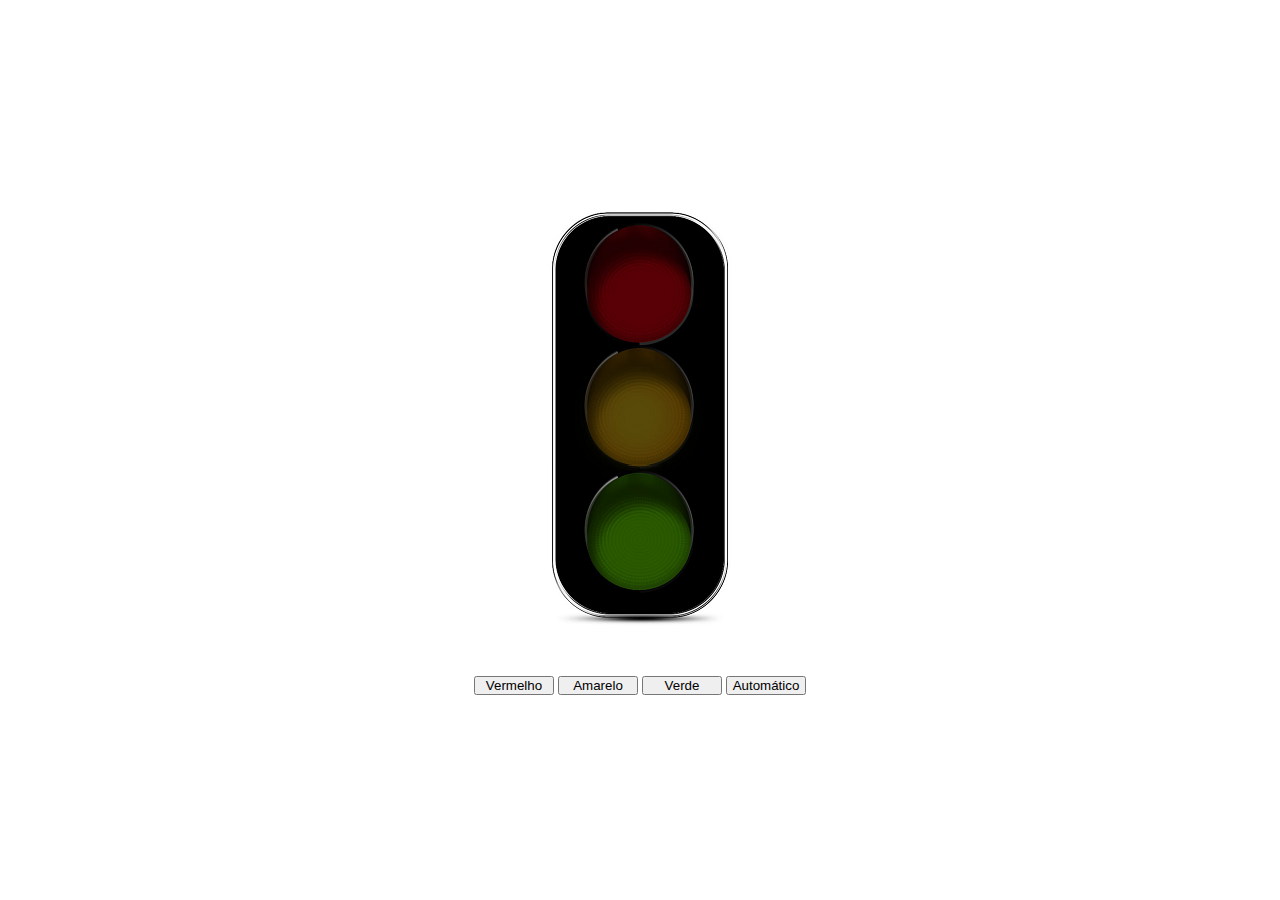
==== farol.html @ e4111f73 "Atualização" ====
<!DOCTYPE html>
<html lang="pt-br">
<head>
    <meta charset="UTF-8">
    <meta name="viewport" content="width=device-width, initial-scale=1.0">
    <title>Semáforo</title>
    <link rel="stylesheet" href="style.css">
</head>
<body>
    <main>
        <div>
            <img src="desligado.png" id='img' >
        </div>
        <div id='buttons'>
            <button id='red' class="button" >Vermelho</button>
            <button id='yellow' class="button" >Amarelo</button>
            <button id='green' class="button" >Verde</button>
            <button name='auto' id='automatic' class="button" >Automático</button>
        </div>
    </main>

    <script src="./semaforo.js"></script>
</body>
</html>
---- style.css ----
*{
    margin: 0;
    padding: 0;
    box-sizing: border-box;
}

main {
    display: flex;
    height: 100vh;
    flex-direction: column;
    align-items: center;
    justify-content: center;
    gap: 5vh;
}

.button {
    width: 80px;
}
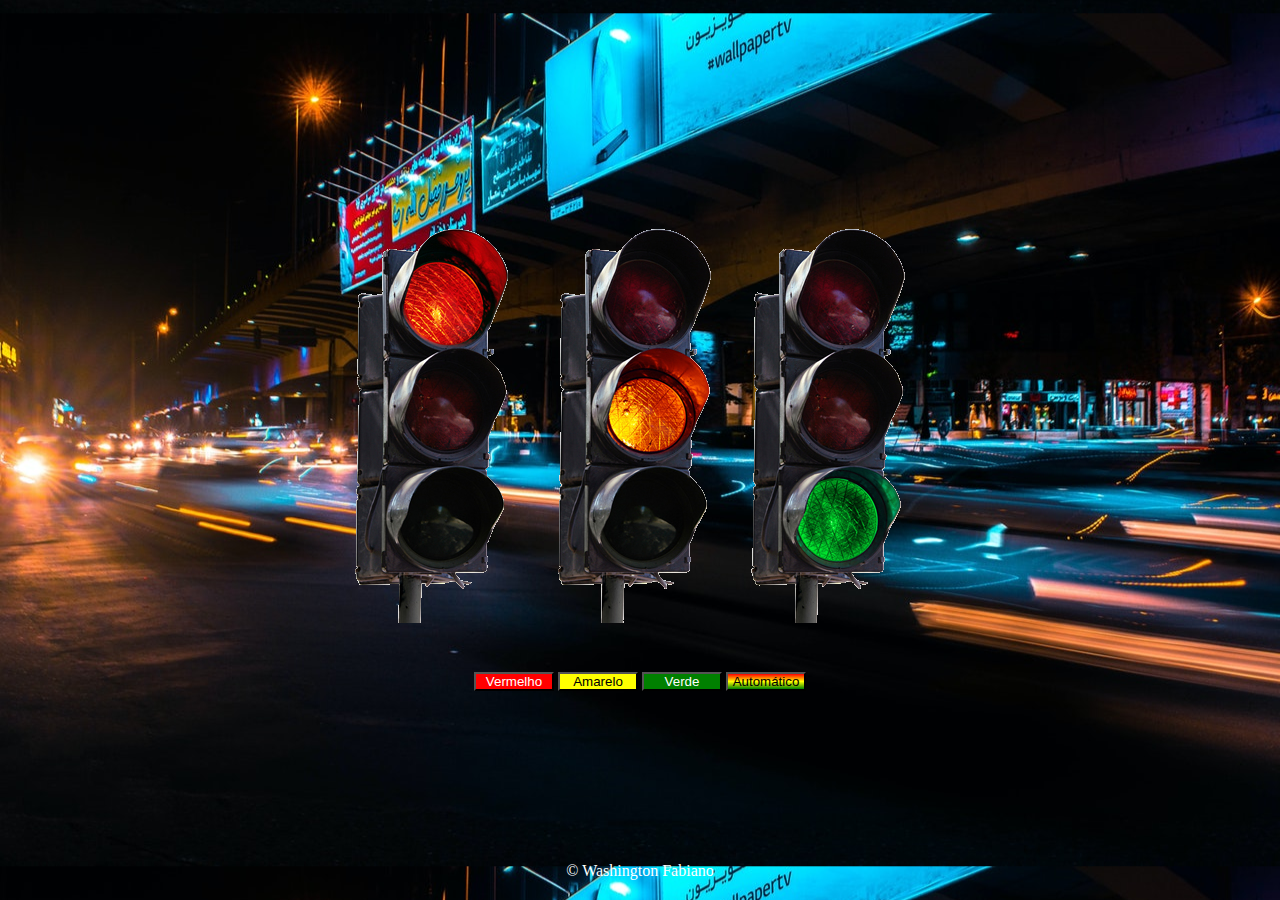
==== commit 11db1431: "Atualização" ====
--- a/farol.html
+++ b/farol.html
@@ -4,12 +4,13 @@
     <meta charset="UTF-8">
     <meta name="viewport" content="width=device-width, initial-scale=1.0">
     <title>Semáforo</title>
+    <link rel="shortcut icon" href="imagens/favicon.ico" type="image/x-icon">
     <link rel="stylesheet" href="style.css">
 </head>
 <body>
     <main>
         <div>
-            <img src="desligado.png" id='img' >
+            <img src="imagens/semáfaro.png" id='img' >
         </div>
         <div id='buttons'>
             <button id='red' class="button" >Vermelho</button>
@@ -18,7 +19,11 @@
             <button name='auto' id='automatic' class="button" >Automático</button>
         </div>
     </main>
+    <footer>
+        <p>&copy; <a href="https://github.com/Washington-Fabiano" target="_blank" rel="external">Washington Fabiano</a></p>
+    </footer>
 
     <script src="./semaforo.js"></script>
+     
 </body>
 </html>
--- a/style.css
+++ b/style.css
@@ -3,7 +3,10 @@
     padding: 0;
     box-sizing: border-box;
 }
-
+body{
+background-image: url("imagens/semáfaros.jpg");
+background-position: center;
+}
 main {
     display: flex;
     height: 100vh;
@@ -15,4 +18,34 @@
 
 .button {
     width: 80px;
+    
+}
+#automatic {
+    background-image: linear-gradient(red, yellow, green);
+}
+
+#red {
+    background-color: red;
+    color:white
+}
+
+#yellow {
+    background-color: yellow;
+    
+}
+
+#green { 
+    background-color: green ;
+    color:white
+}
+
+footer{
+    text-align: center;
+    color: white;
+    margin-top: -3%;
+}
+footer > p > a {
+    text-decoration: none;
+    color: white;
+    
 }